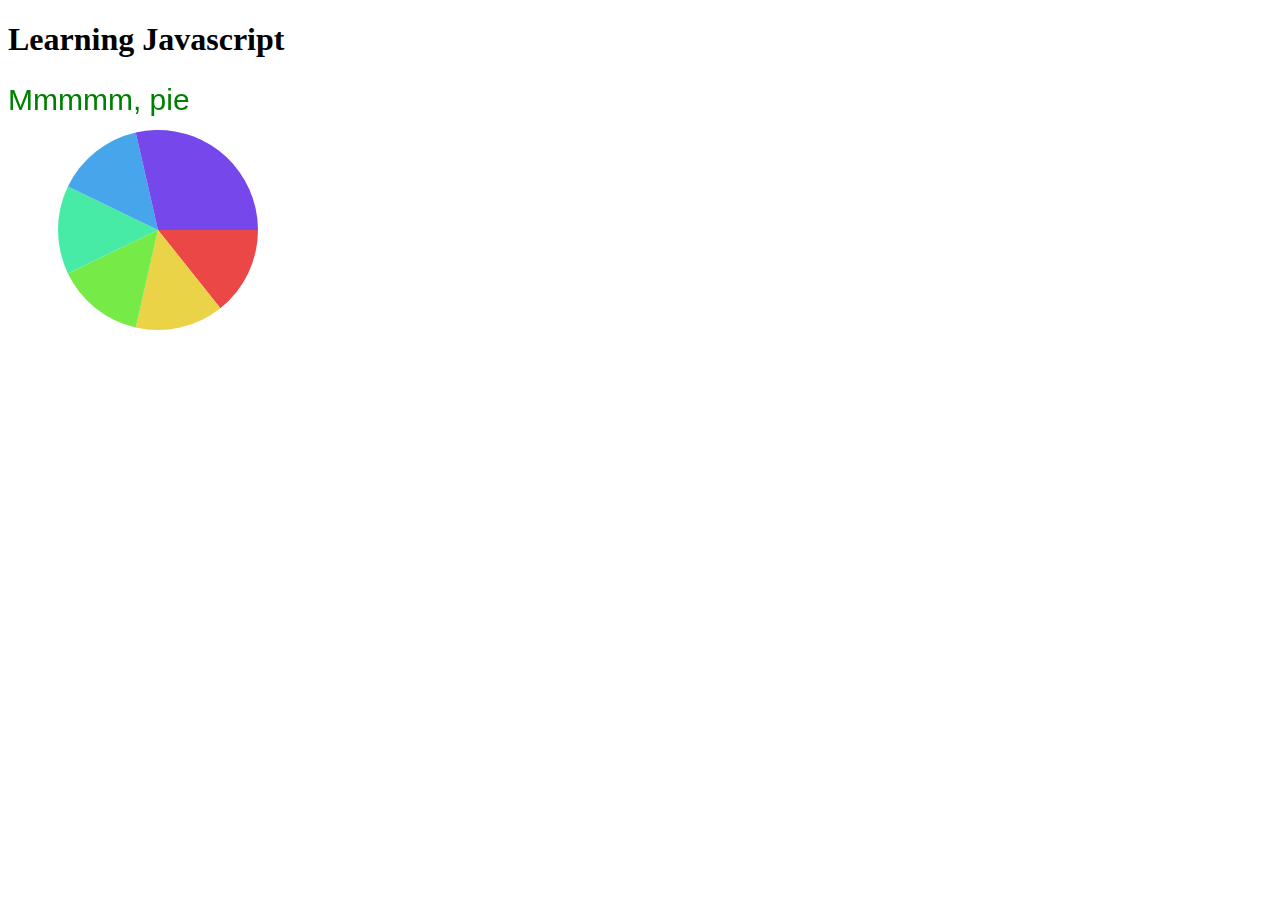
==== canvas.html @ c9b3d0a6 "Charts and stuff." ====
<!doctype html> <html>
  <head>
    <title>Learning Javascript</title>
    <script type="text/javascript">
      var context;
      function rectangle(color, x, y, width, height){
        context.fillStyle = color;
        context.fillRect(x, y, width, height);
      }

      function bar(x, y){
        rectangle("rgb(64, 64, 128)", 0, x*12, y*10, 10);
      }

      function text(message, color, x, y){
        context.fillStyle = color;
        context.font = "30px sans-serif";
        context.fillText(message, x, y);
      }

      function pie(progress, value){
        context.beginPath();
        context.fillStyle = "hsl("+(progress * 360)+", 80%, 60%)";
        context.moveTo(150, 150);
        context.arc(150, 150, 100, progress*2*Math.PI, (progress+value)*2*Math.PI);
        context.fill();

      }

      function normalize_data(data){
        var total = 0;
        for (i in data ){
          total += data[i];
        }
        var percentages = [];
        for (i in data){
          percentage = data[i]/total
          percentages.push(percentage)
        }
        return percentages
      }

      function ready(){
        var canvas = document.getElementById("drawing");
        context = canvas.getContext("2d");
        var data = normalize_data([5, 5, 5, 5, 5, 10])
        var progress = 0;
        for (i in data){
          pie(progress, data[i]);
          progress += data[i];
        }
        text("Mmmmm, pie", "green", 0, 30);
      }
    </script>
  </head>
  <body onload='ready()'>
    <h1>Learning Javascript</h1>
    <canvas id='drawing' width="600" height="400"></canvas>
  </body>
</html>
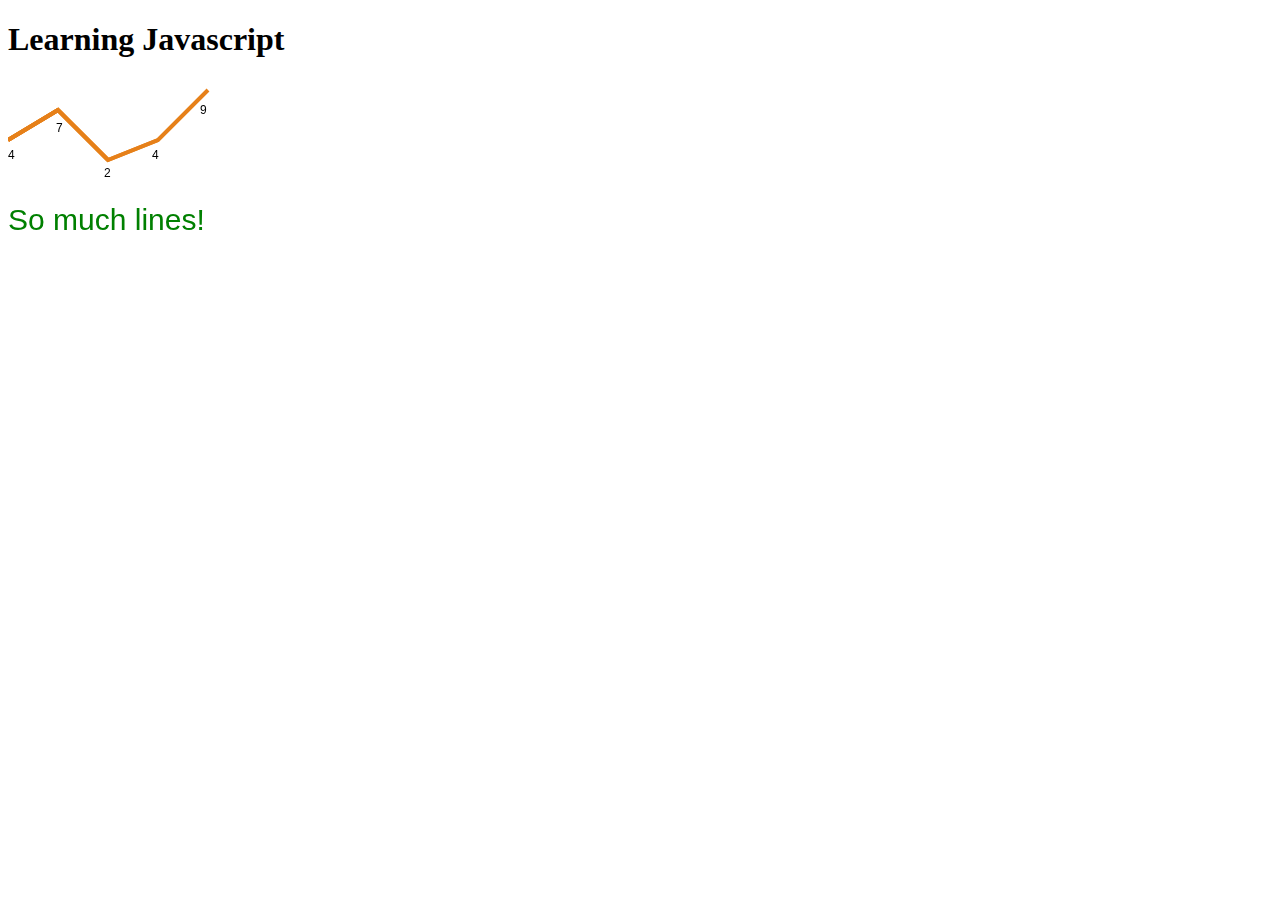
==== commit af197fcf: "Line chart." ====
--- a/canvas.html
+++ b/canvas.html
@@ -8,13 +8,13 @@
         context.fillRect(x, y, width, height);
       }
 
-      function bar(x, y){
+      function bar(x, y, offset){
         rectangle("rgb(64, 64, 128)", 0, x*12, y*10, 10);
       }
 
-      function text(message, color, x, y){
+      function text(message, color, x, y, font){
         context.fillStyle = color;
-        context.font = "30px sans-serif";
+        context.font = font;
         context.fillText(message, x, y);
       }
 
@@ -24,7 +24,14 @@
         context.moveTo(150, 150);
         context.arc(150, 150, 100, progress*2*Math.PI, (progress+value)*2*Math.PI);
         context.fill();
+      }
 
+      function line(x, y){
+        context.strokeStyle = "hsl(30, 80%, 50%)";
+        context.lineWidth = 4;
+        context.lineTo(x*50, 100-y*10);
+        text(y, "black", x*48, 115-y*9, "12px sans-serif");
+        context.stroke();
       }
 
       function normalize_data(data){
@@ -43,13 +50,11 @@
       function ready(){
         var canvas = document.getElementById("drawing");
         context = canvas.getContext("2d");
-        var data = normalize_data([5, 5, 5, 5, 5, 10])
-        var progress = 0;
+        var data = [4, 7, 2, 4, 9]; 
         for (i in data){
-          pie(progress, data[i]);
-          progress += data[i];
+          line(i, data[i]);
         }
-        text("Mmmmm, pie", "green", 0, 30);
+        text("So much lines!", "green", 0, 150, "30px sans-serif");
       }
     </script>
   </head>
